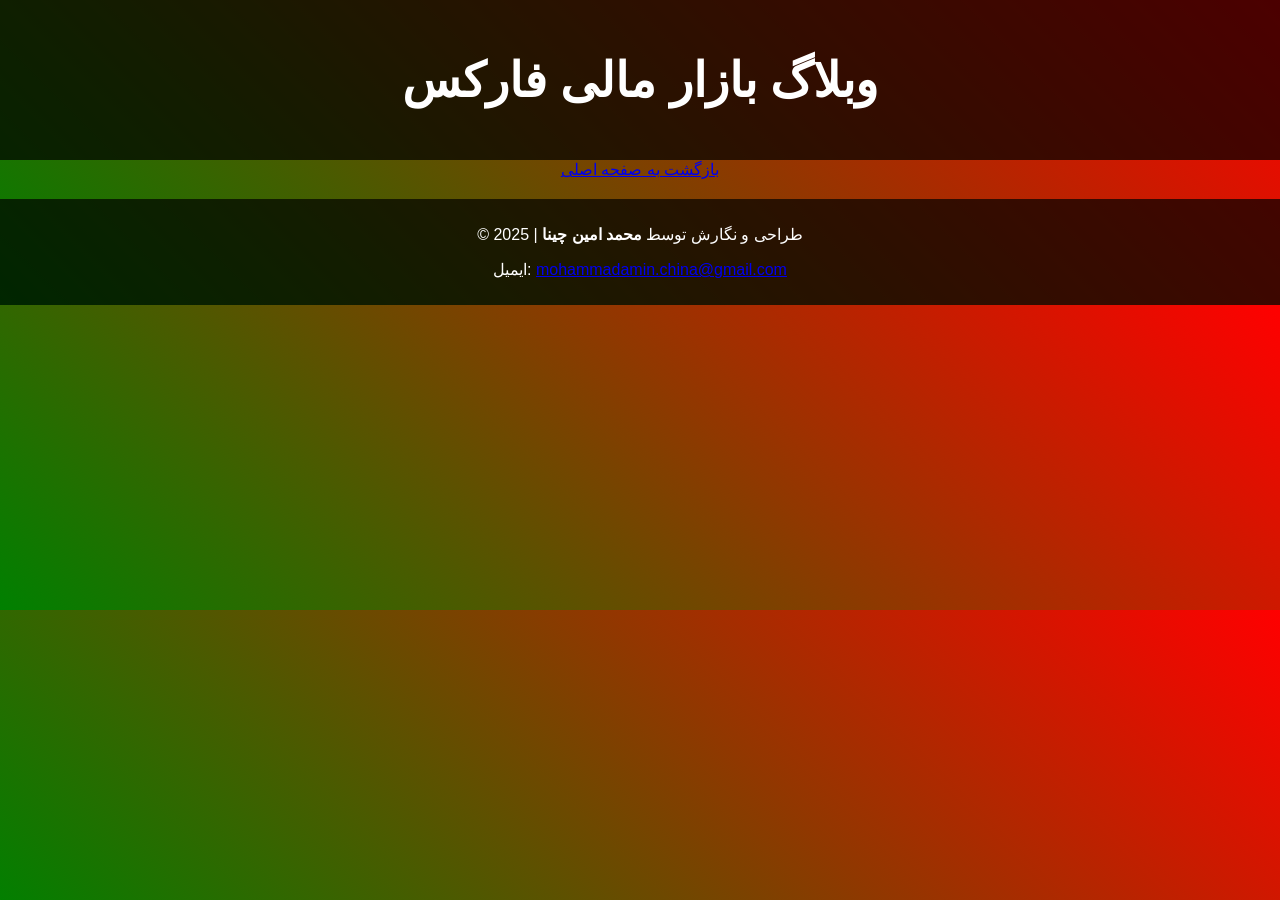
==== article.html @ 1b82278e "Add files via upload" ====
<!DOCTYPE html>
<html lang="fa">
<head>
    <meta charset="UTF-8">
    <meta name="viewport" content="width=device-width, initial-scale=1.0">
    <title>مقاله</title>
    <link rel="stylesheet" href="style.css">
</head>
<body>
    <header>
        <h1>وبلاگ بازار مالی فارکس</h1>
    </header>

    <main>
        <article id="article-content"></article>
        <a href="index.html">بازگشت به صفحه اصلی</a>
    </main>

    <footer>
        <p>© 2025 | طراحی و نگارش توسط <strong>محمد امین چینا</strong></p>
        <p>ایمیل: <a href="mailto:mohammadamin.china@gmail.com">mohammadamin.china@gmail.com</a></p>
    </footer>

    <script src="article.js"></script>
</body>
</html>
---- style.css ----
body {
    font-family: Arial, sans-serif;
    margin: 0;
    padding: 0;
    background: linear-gradient(45deg, #008000, #ff0000);
    color: white;
    text-align: center;
}

header {
    padding: 20px;
    font-size: 24px;
    background: rgba(0, 0, 0, 0.7);
}

#posts {
    max-width: 800px;
    margin: 20px auto;
}

.post {
    background: rgba(255, 255, 255, 0.2);
    padding: 15px;
    border-radius: 10px;
    margin-bottom: 15px;
}

.post a {
    color: yellow;
    text-decoration: none;
}

footer {
    margin-top: 20px;
    padding: 10px;
    background: rgba(0, 0, 0, 0.7);
}
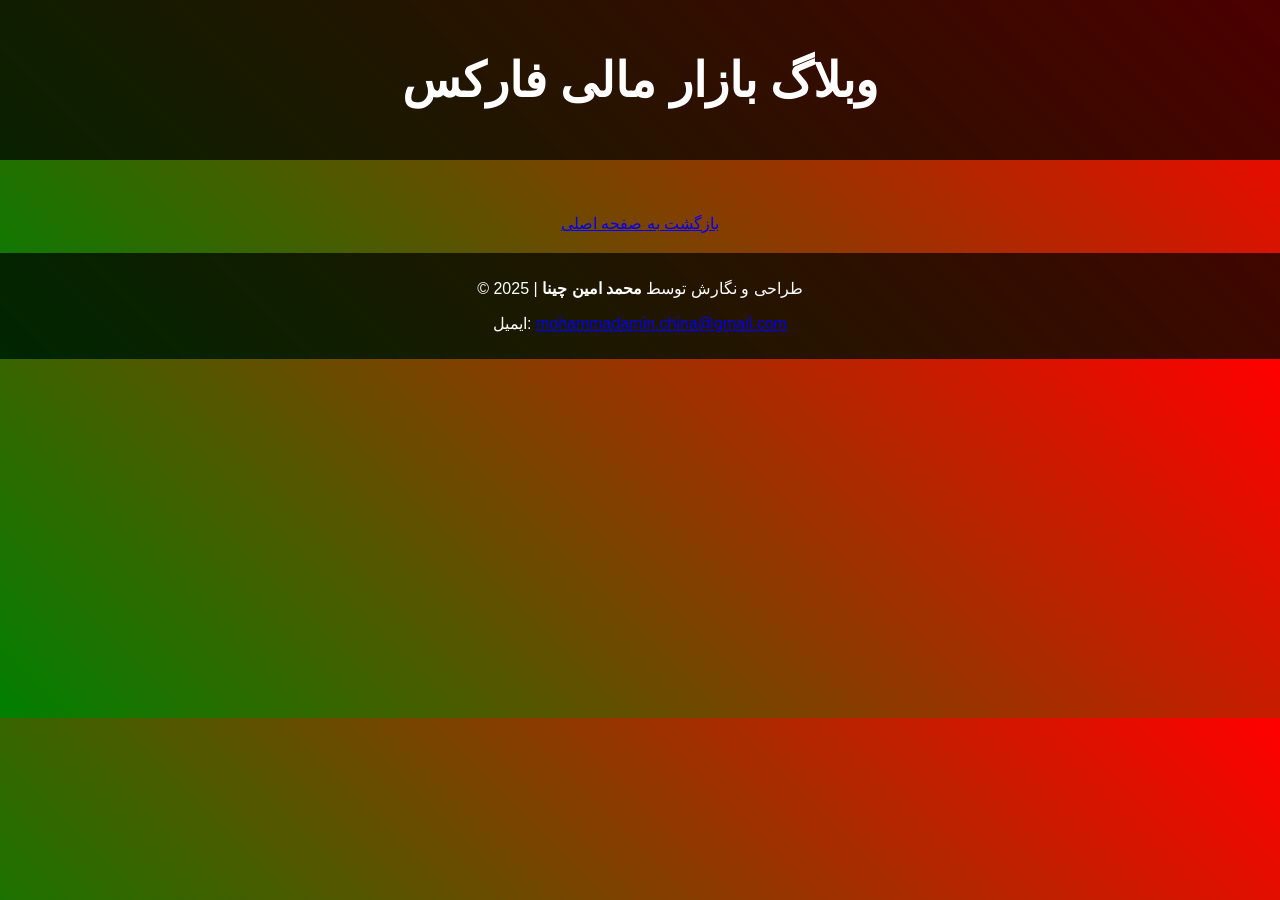
==== commit 0c308d4f: "Update article.html" ====
--- a/article.html
+++ b/article.html
@@ -3,7 +3,7 @@
 <head>
     <meta charset="UTF-8">
     <meta name="viewport" content="width=device-width, initial-scale=1.0">
-    <title>مقاله</title>
+    <title>جزئیات مقاله</title>
     <link rel="stylesheet" href="style.css">
 </head>
 <body>
@@ -12,7 +12,11 @@
     </header>
 
     <main>
-        <article id="article-content"></article>
+        <article id="article-container">
+            <h2 id="article-title"></h2>
+            <img id="article-image" src="" alt="" width="100%">
+            <p id="article-content"></p>
+        </article>
         <a href="index.html">بازگشت به صفحه اصلی</a>
     </main>
 
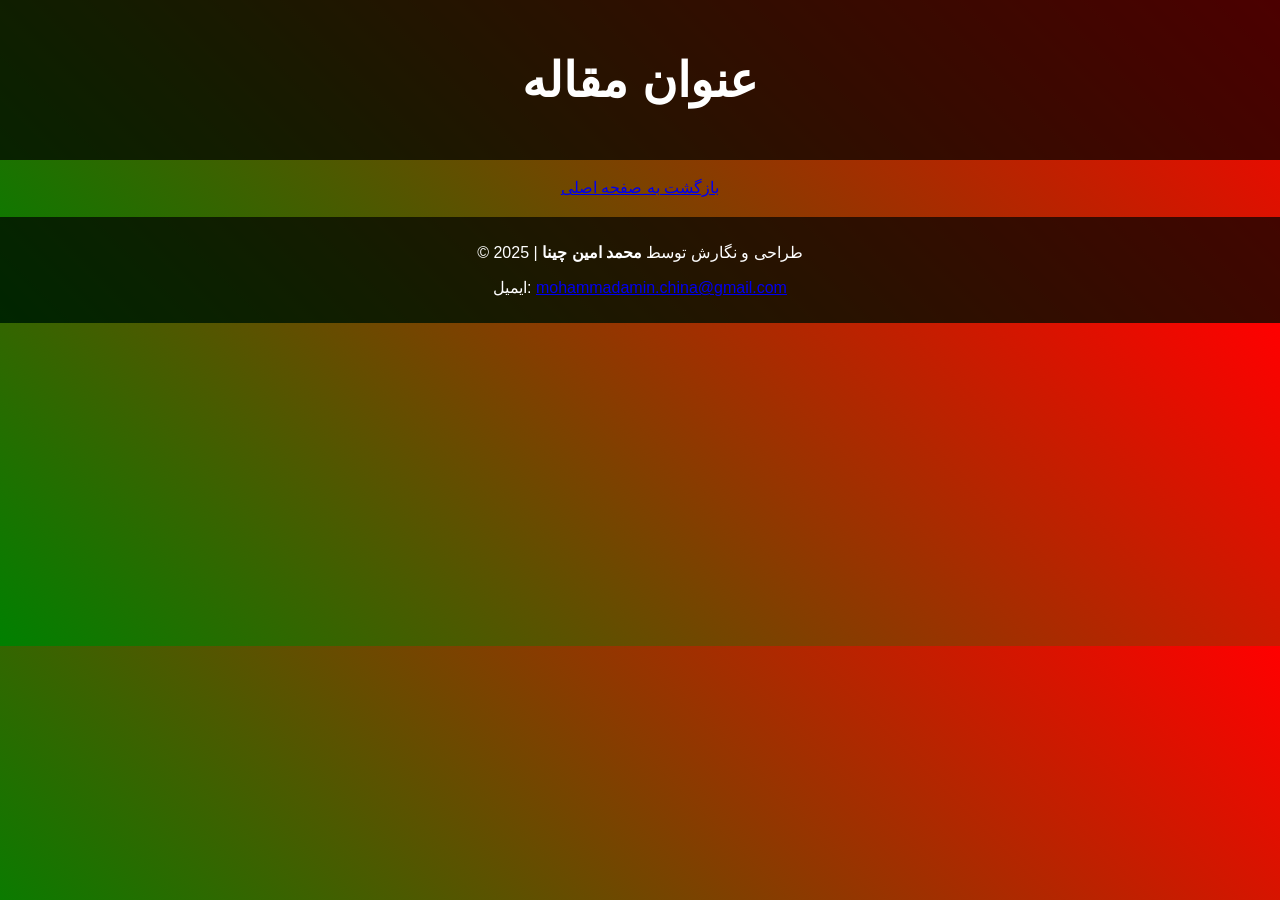
==== commit 7c736e58: "Update article.html" ====
--- a/article.html
+++ b/article.html
@@ -3,20 +3,17 @@
 <head>
     <meta charset="UTF-8">
     <meta name="viewport" content="width=device-width, initial-scale=1.0">
-    <title>جزئیات مقاله</title>
+    <title>مقاله</title>
     <link rel="stylesheet" href="style.css">
 </head>
 <body>
     <header>
-        <h1>وبلاگ بازار مالی فارکس</h1>
+        <h1 id="article-title">عنوان مقاله</h1>
     </header>
 
-    <main>
-        <article id="article-container">
-            <h2 id="article-title"></h2>
-            <img id="article-image" src="" alt="" width="100%">
-            <p id="article-content"></p>
-        </article>
+    <main id="article-container">
+        <img id="article-image" src="" alt="" width="100%">
+        <article id="article-content"></article>
         <a href="index.html">بازگشت به صفحه اصلی</a>
     </main>
 
